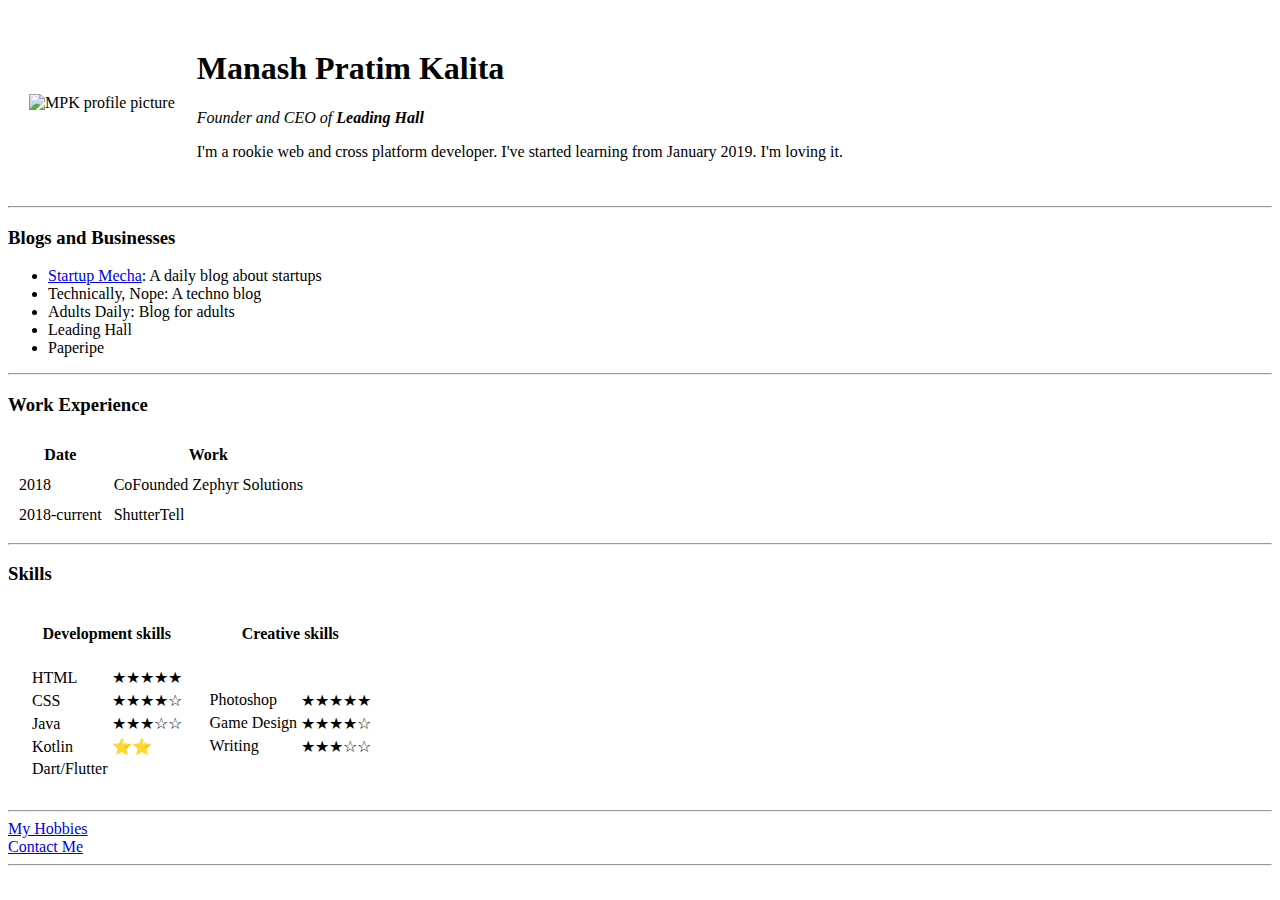
==== index.html @ 8b12a7db "Added initial CV website files" ====
<!DOCTYPE html>
<html lang="en" dir="ltr">

<head>
  <meta charset="utf-8">
  <title>Three Initial</title>
</head>

<body>
  <table cellspacing="20">
    <tr>
      <td><img src="https://pbs.twimg.com/profile_images/1116762924561756160/SEHBXum2_400x400.jpg" alt="MPK profile picture" style="width:200px;height:200px;"></td>
      <td>
        <h1>Manash Pratim Kalita</h1>
        <p><em>Founder and CEO of <strong>Leading Hall</strong></em></p>
        <p>I'm a rookie web and cross platform developer. I've started learning from January 2019. I'm loving it.</p>
      </td>
    </tr>
  </table>

  <hr>

  <h3>Blogs and Businesses</h3>

  <ul>
    <li><a target="_blank" href="https://www.instagram.com/startupmecha/?hl=en">Startup Mecha</a>: A daily blog about startups </li>
    <li>Technically, Nope: A techno blog</li>
    <li>Adults Daily: Blog for adults</li>
    <li>Leading Hall</li>
    <li>Paperipe</li>
  </ul>

  <hr>

  <h3>Work Experience</h3>
  <table cellspacing="10">
    <thead>
      <tr>
        <th>Date</th>
        <th>Work</th>
      </tr>
    </thead>
    <tbody>
      <tr>
        <td>2018</td>
        <td>CoFounded Zephyr Solutions</td>
      </tr>
      <tr>
        <td>2018-current</td>
        <td>ShutterTell</td>
      </tr>
    </tbody>
  </table>

<hr>

  <h3>Skills</h3>
  <table cellspacing="20">
    <thead>
      <tr>
        <th>Development skills</th>
        <th>Creative skills</th>
      </tr>
    </thead>
    <tbody>
      <tr>
        <!-- Development -->
        <td>
          <table>
            <tr>
              <td>HTML</td>
              <td>★★★★★</td>
            </tr>
            <tr>
              <td>CSS</td>
              <td>★★★★☆</td>
            </tr>
            <tr>
              <td>Java</td>
              <td>★★★☆☆</td>
            </tr>
            <tr>
              <td>Kotlin</td>
              <td>⭐️⭐️</td>
            </tr>
            <tr>
              <td>Dart/Flutter</td>
              <td></td>
            </tr>
          </table>
        </td>
        <!-- Creative -->
        <td>
          <table>
            <tr>
              <td>Photoshop</td>
              <td>★★★★★</td>
            </tr>
            <tr>
              <td>Game Design</td>
              <td>★★★★☆</td>
            </tr>
            <tr>
              <td>Writing</td>
              <td>★★★☆☆</td>
            </tr>
          </table>
        </td>
      </tr>
    </tbody>
  </table>

  <hr>

  <a target="_blank" href="hobbies.html">My Hobbies</a>
  <br>
  <a target="_blank" href="contact.html">Contact Me</a>

  <hr>



</body>

</html>
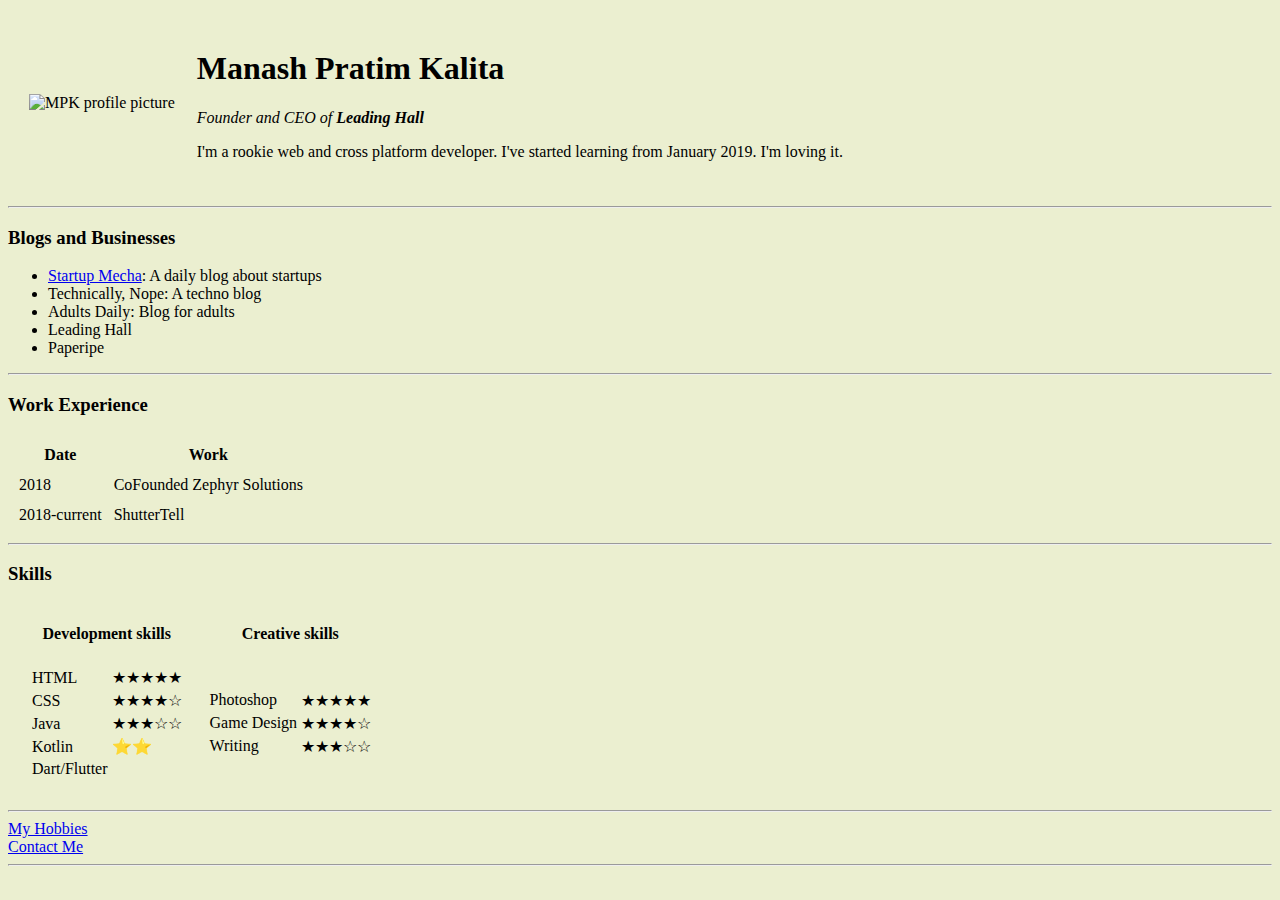
==== commit 1abebc2f: "Update index.html" ====
--- a/index.html
+++ b/index.html
@@ -6,7 +6,7 @@
   <title>Three Initial</title>
 </head>
 
-<body>
+<body style="background-color: #ebefd0";>
   <table cellspacing="20">
     <tr>
       <td><img src="https://pbs.twimg.com/profile_images/1116762924561756160/SEHBXum2_400x400.jpg" alt="MPK profile picture" style="width:200px;height:200px;"></td>
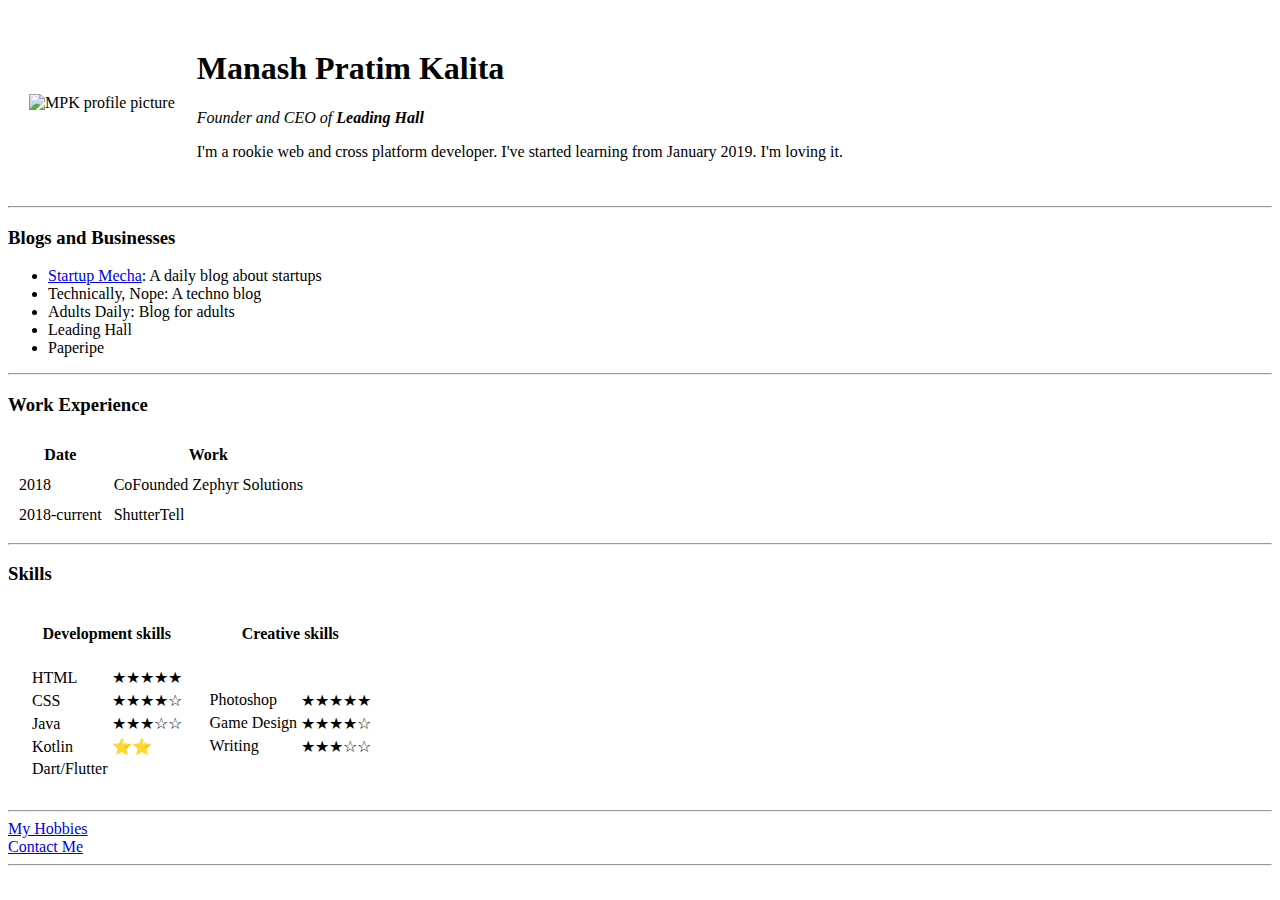
==== commit 237b2057: "Update index.html" ====
--- a/index.html
+++ b/index.html
@@ -4,9 +4,12 @@
 <head>
   <meta charset="utf-8">
   <title>Three Initial</title>
+
+ <link rel="stylesheet" href="/mile-stone-one/css/styles.css">
+  
 </head>
 
-<body style="background-color: #ebefd0";>
+<body>
   <table cellspacing="20">
     <tr>
       <td><img src="https://pbs.twimg.com/profile_images/1116762924561756160/SEHBXum2_400x400.jpg" alt="MPK profile picture" style="width:200px;height:200px;"></td>
